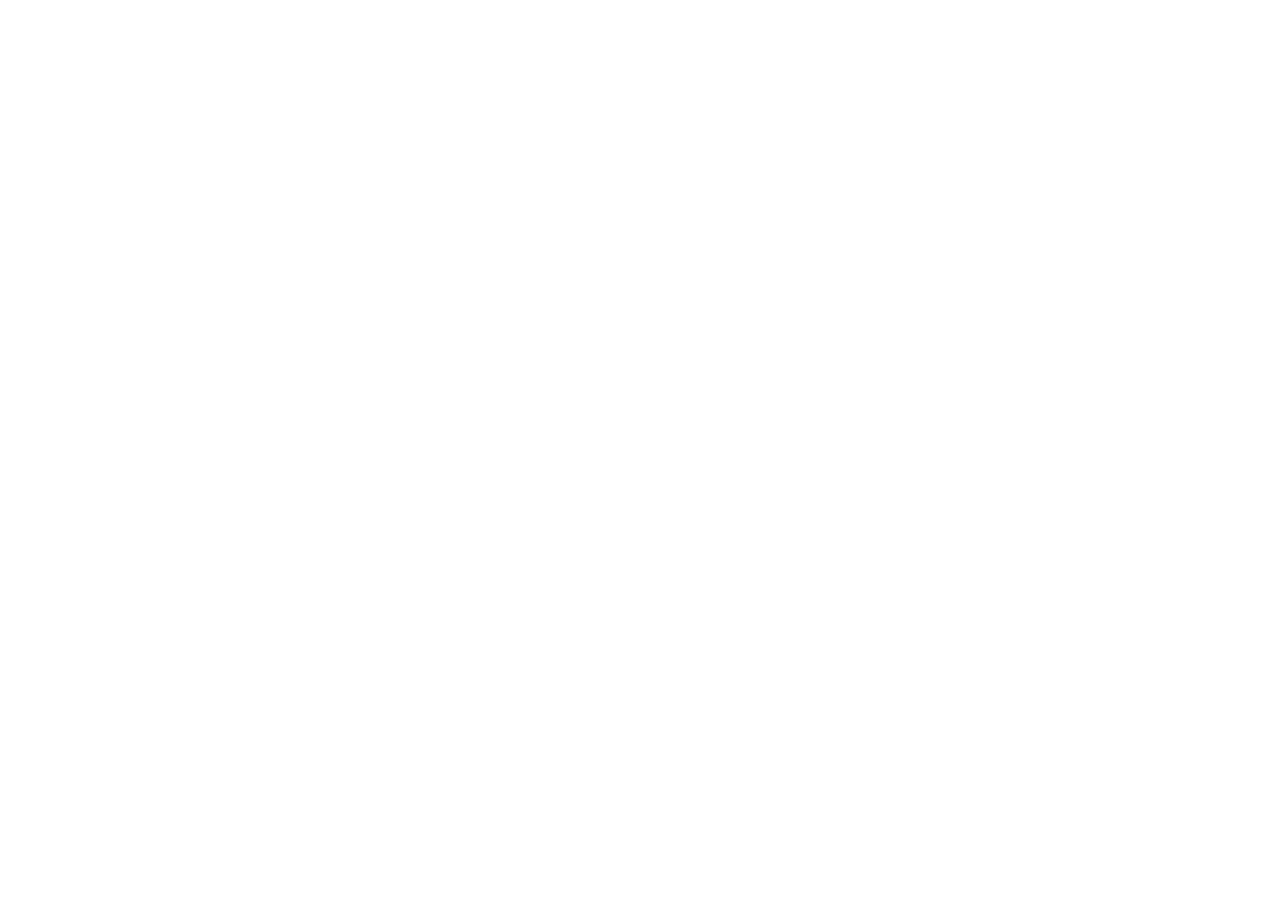
==== deploy/css/index.html @ 9aa356cb "update" ====
<!DOCTYPE html>
<html lang="en">
<head>
    <meta charset="UTF-8">
    <meta name="viewport" content="width=device-width, initial-scale=1.0">
    <meta http-equiv="X-UA-Compatible" content="ie=edge">
    <link rel="stylesheet" href="css/styles.css">
    <title>Starting Template</title>
</head>

<body>
    <script src="js/scripts-min.js"></script>
    
</body>

</html>
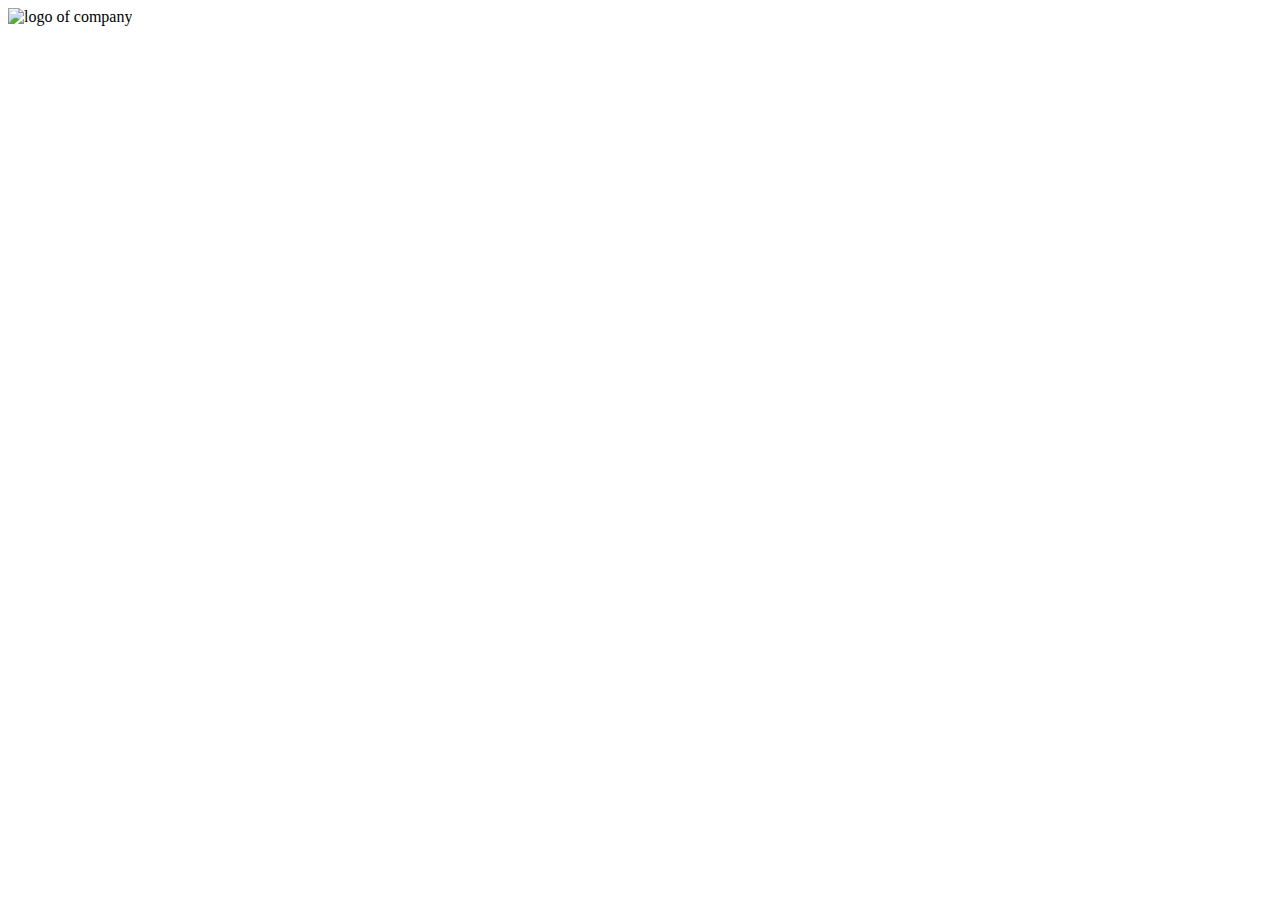
==== commit 3603f7ab: "code update" ====
--- a/deploy/css/index.html
+++ b/deploy/css/index.html
@@ -9,8 +9,12 @@
 </head>
 
 <body>
-    <script src="js/scripts-min.js"></script>
+   <header>
+       <img src="img/global/logo.svg" alt="logo of company"> 
+   </header>
+   
+   <script src="js/scripts-min.js"></script>
     
-</body>
+    </body>
 
 </html>
